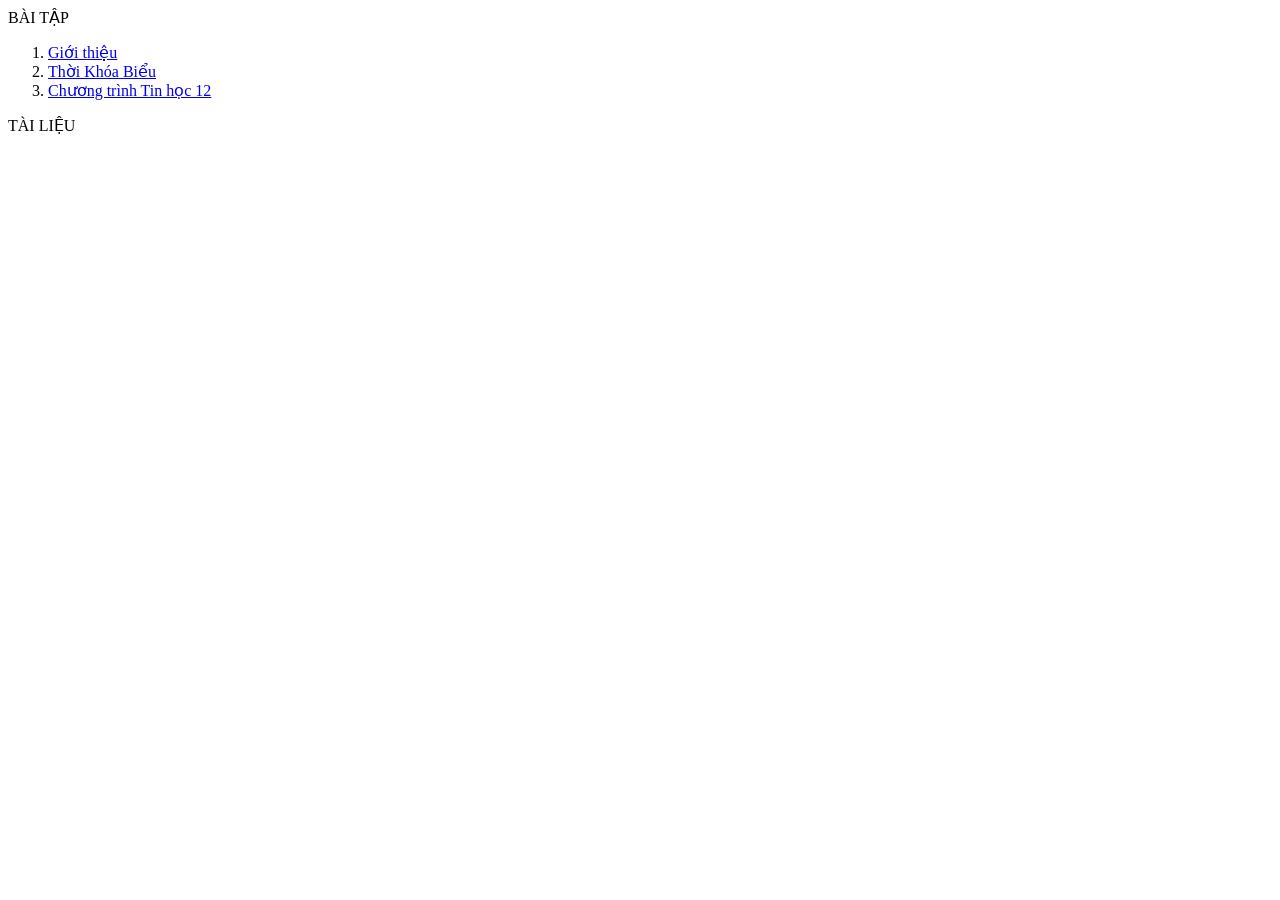
==== list.html @ 2b80326c "Rename index.html to list.html" ====
<html>
  <head>
    <meta charset="utf-8">
  </head>
  <body>
    BÀI TẬP
   <ol>
     <li> <a href="contents/gioithieu.html"> Giới thiệu </a> </li>
     <li> <a href="contents/tkb.html" target="_blank"> Thời Khóa Biểu </a> </li>
     <li> <a href="contents/tinhoc12.html" target="_blank"> Chương trình Tin học 12 </a> </li>
   </ol>
    TÀI LIỆU
</body>
</html>
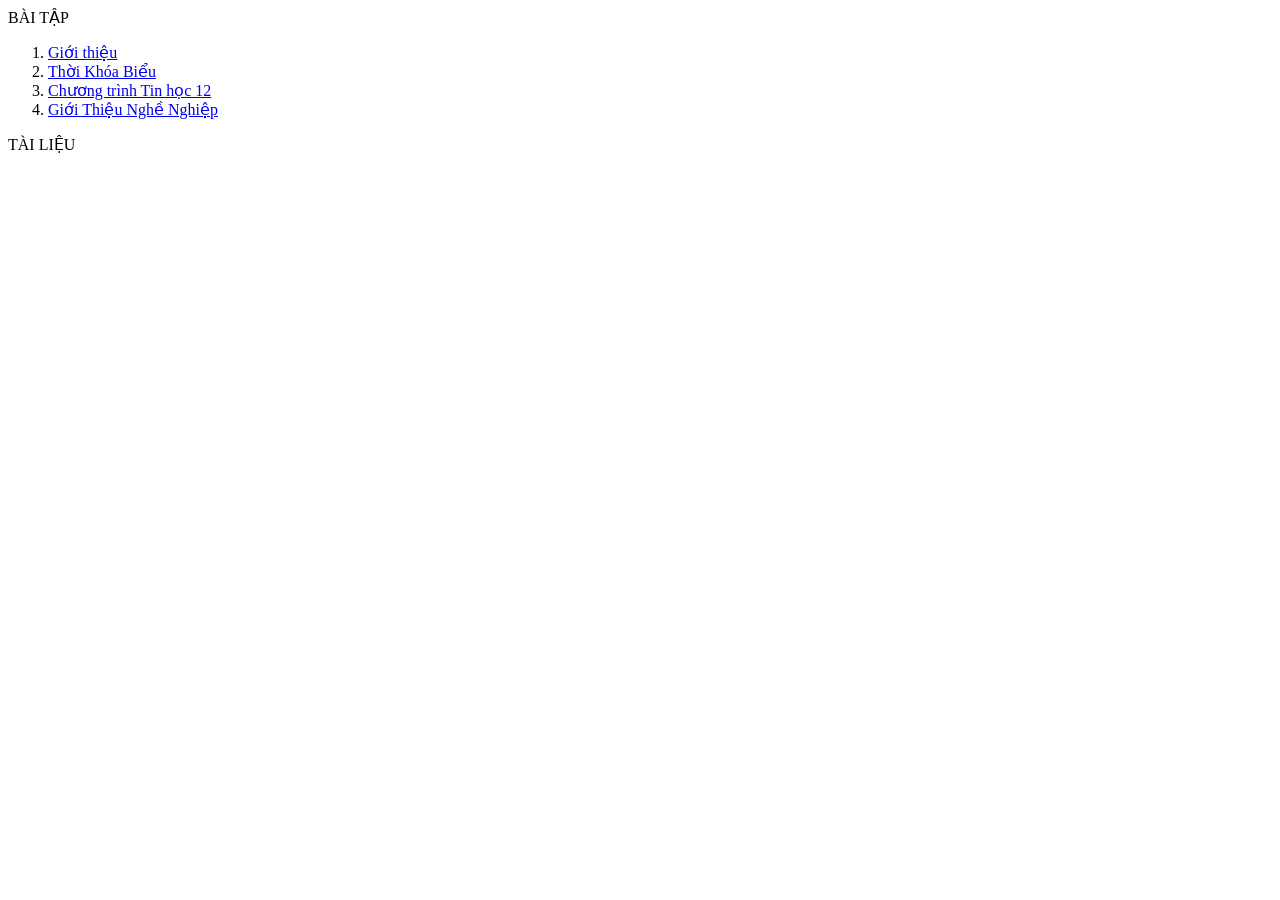
==== commit 7b9276a9: "Update list.html" ====
--- a/list.html
+++ b/list.html
@@ -8,6 +8,7 @@
      <li> <a href="contents/gioithieu.html"> Giới thiệu </a> </li>
      <li> <a href="contents/tkb.html" target="_blank"> Thời Khóa Biểu </a> </li>
      <li> <a href="contents/tinhoc12.html" target="_blank"> Chương trình Tin học 12 </a> </li>
+     <li> <a href="contents/gioithieunghenghiep.html" target="noidung"> Giới Thiệu Nghề Nghiệp </a> </li>
    </ol>
     TÀI LIỆU
 </body>
